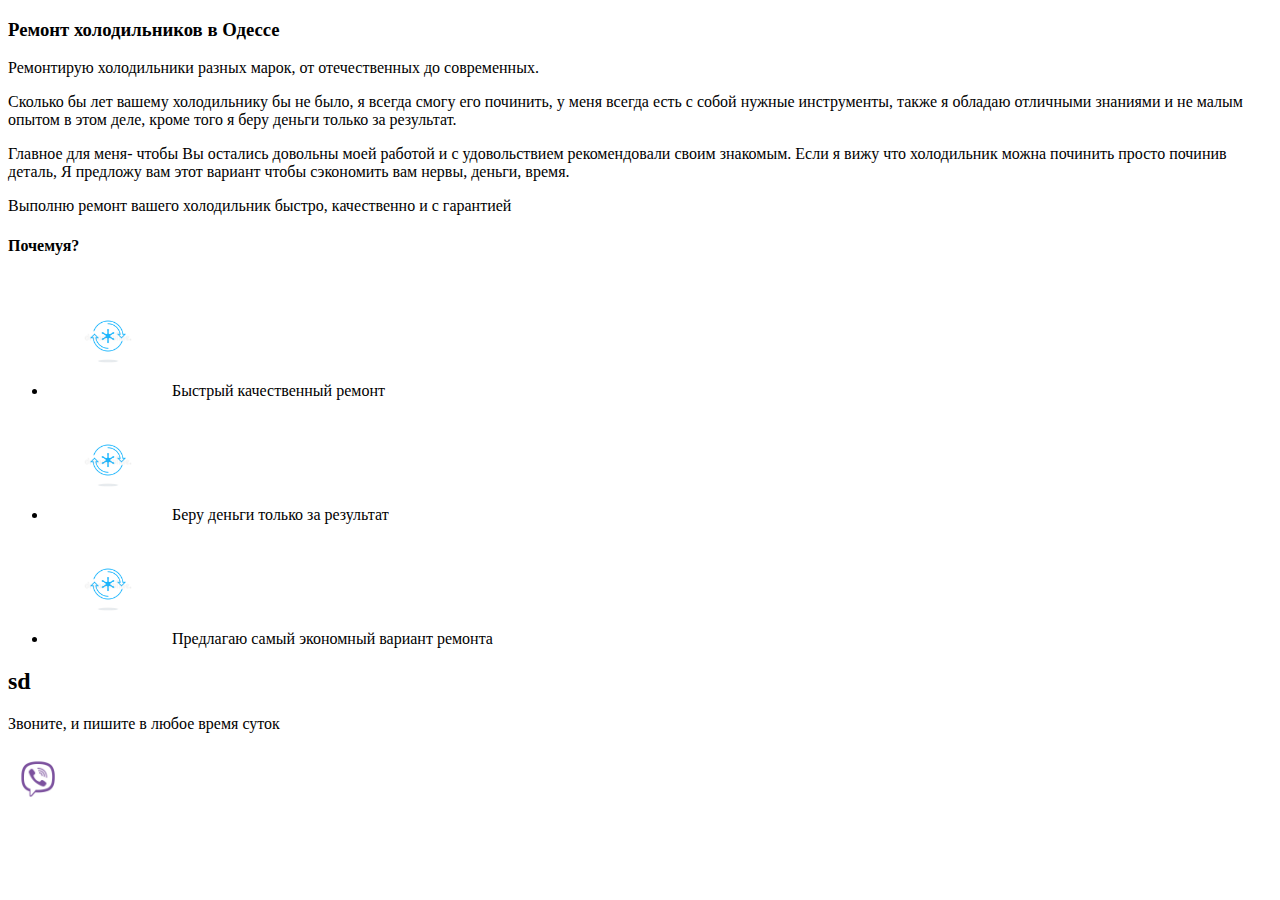
==== index.html @ ede50de5 "Add files via upload" ====
<!DOCTYPE html>
<html lang="en">

<head>
    <meta charset="UTF-8">
    <meta http-equiv="X-UA-Compatible" content="IE=edge">
    <meta name="viewport" content="width=device-width, initial-scale=1.0">


    <title>Document</title>

    <link rel="stylesheet" href="/css/style.css">



</head>


<body>
    <header>
        <h3 class="subject-caption">Ремонт холодильников в Одессе</h3>
    </header>

    <main>
        <section>
            <div>
                <p class="repair">Ремонтирую холодильники разных марок, от отечественных до современных.</p>
                <p class="text">
                    Сколько бы лет вашему холодильнику бы не было, я всегда смогу его починить,
                    у меня всегда есть с собой нужные инструменты, также я обладаю отличными знаниями
                    и не малым опытом в этом деле, кроме того я беру деньги только за результат.
                </p>

                <p class="text">
                    Главное для меня- чтобы Вы остались довольны моей работой
                    и с удовольствием рекомендовали своим знакомым.
                    Если я вижу что холодильник можна починить просто починив деталь,
                    Я предложу вам этот вариант чтобы сэкономить вам нервы, деньги, время.
                </p>

                <p class="text">Выполню ремонт вашего холодильник быстро, качественно и с гарантией</p>



                <h4 class="blockquote">Почемуя?</h4>

                <ul class="list-style ">
                    <li class="desc"><img src="./img/sd.jpg" alt="" width="120" class="logo"> Быстрый качественный ремонт</li>
                    <li class="desc"><img src="./img/sd.jpg" alt="" width="120" class="logo"> Беру деньги только за результат</li>
                    <li class="desc"><img src="./img/sd.jpg" alt="" width="120" class="logo"> Предлагаю самый экономный вариант
                        ремонта</li>
                </ul>
            </div>


        </section>




    </main>

    <footer>
        <div>
            <h2 class="cart">sd
            </h2>
            <p class="text">Звоните, и пишите в любое время суток</p>
            <img src="./img/unnamed.png" alt="1" width="60">

        </div>

    </footer>
    </div>

</body>

</html>
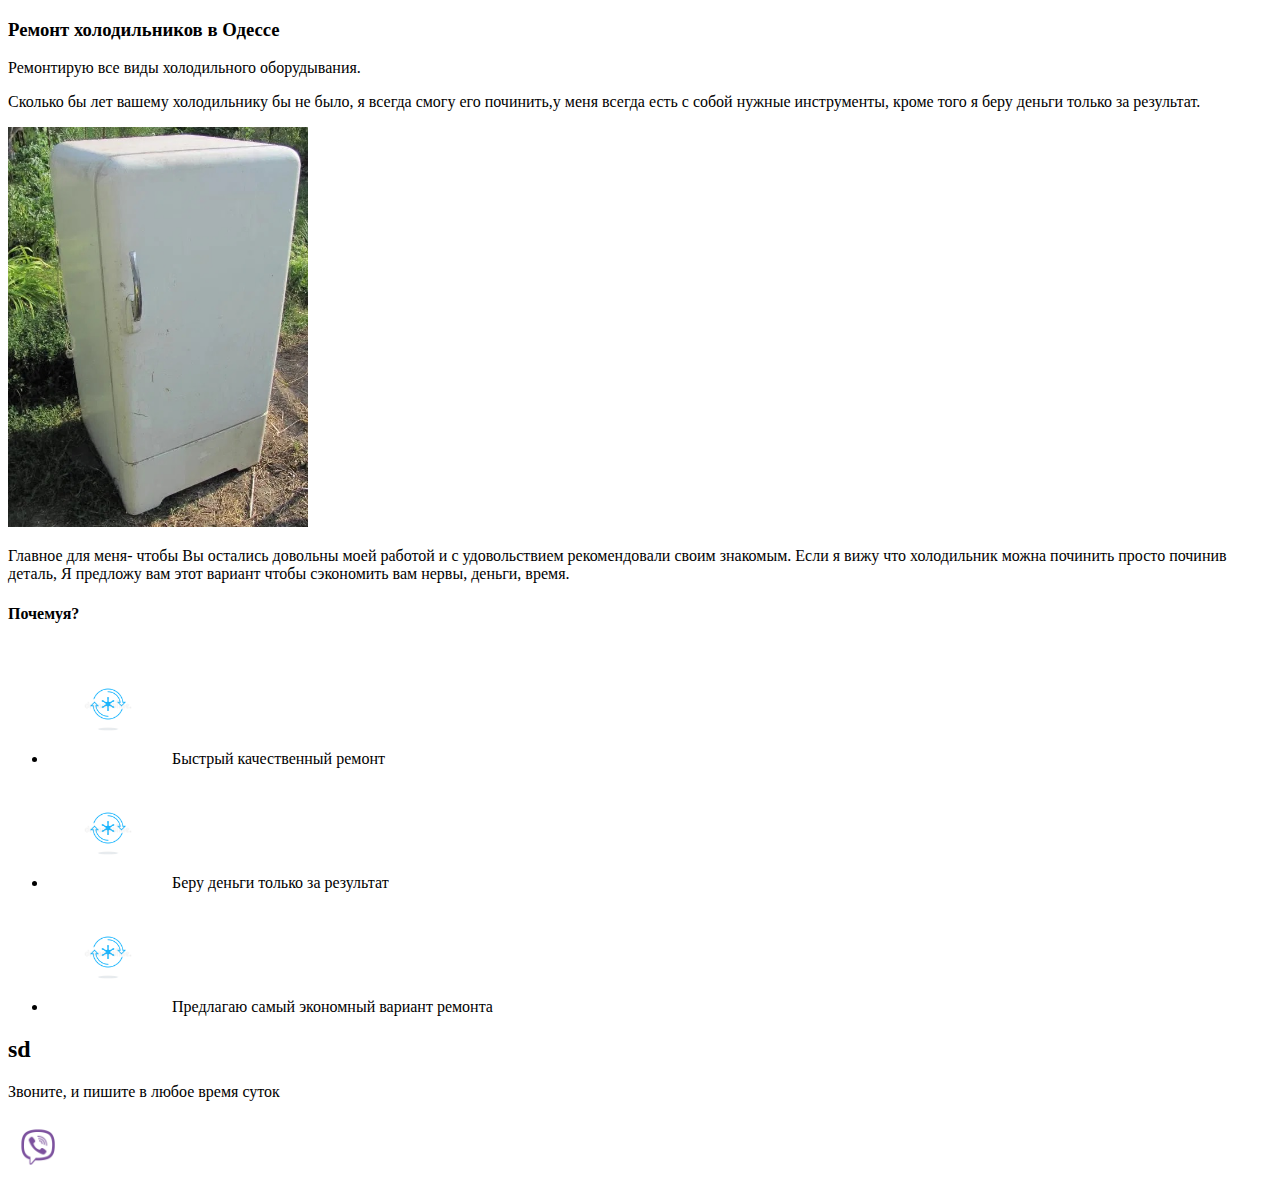
==== commit 89d9ad70: "Add files via upload" ====
--- a/index.html
+++ b/index.html
@@ -24,36 +24,35 @@
     <main>
         <section>
             <div>
-                <p class="repair">Ремонтирую холодильники разных марок, от отечественных до современных.</p>
+                <p class="repair">Ремонтирую все виды холодильного оборудывания.</p>
                 <p class="text">
-                    Сколько бы лет вашему холодильнику бы не было, я всегда смогу его починить,
-                    у меня всегда есть с собой нужные инструменты, также я обладаю отличными знаниями
-                    и не малым опытом в этом деле, кроме того я беру деньги только за результат.
+                    Сколько бы лет вашему холодильнику бы не было, я всегда смогу его починить,у меня всегда есть с собой нужные инструменты, кроме того я беру деньги только за результат.
                 </p>
-
+                <img src="./img/holod.jpg" alt="" width="300">
                 <p class="text">
                     Главное для меня- чтобы Вы остались довольны моей работой
                     и с удовольствием рекомендовали своим знакомым.
                     Если я вижу что холодильник можна починить просто починив деталь,
                     Я предложу вам этот вариант чтобы сэкономить вам нервы, деньги, время.
                 </p>
+            </div>
+        </section>
+        <section>
 
-                <p class="text">Выполню ремонт вашего холодильник быстро, качественно и с гарантией</p>
+        </section>
+        <h4 class="blockquote">Почемуя?</h4>
+
+        <ul class="list-style ">
+            <li class="desc"><img src="./img/sd.jpg" alt="" width="120" class="logo"> Быстрый качественный
+                ремонт</li>
+            <li class="desc"><img src="./img/sd.jpg" alt="" width="120" class="logo"> Беру деньги только за
+                результат</li>
+            <li class="desc"><img src="./img/sd.jpg" alt="" width="120" class="logo"> Предлагаю самый экономный
+                вариант
+                ремонта</li>
+        </ul>
 
 
-
-                <h4 class="blockquote">Почемуя?</h4>
-
-                <ul class="list-style ">
-                    <li class="desc"><img src="./img/sd.jpg" alt="" width="120" class="logo"> Быстрый качественный ремонт</li>
-                    <li class="desc"><img src="./img/sd.jpg" alt="" width="120" class="logo"> Беру деньги только за результат</li>
-                    <li class="desc"><img src="./img/sd.jpg" alt="" width="120" class="logo"> Предлагаю самый экономный вариант
-                        ремонта</li>
-                </ul>
-            </div>
-
-
-        </section>
 
 
 
